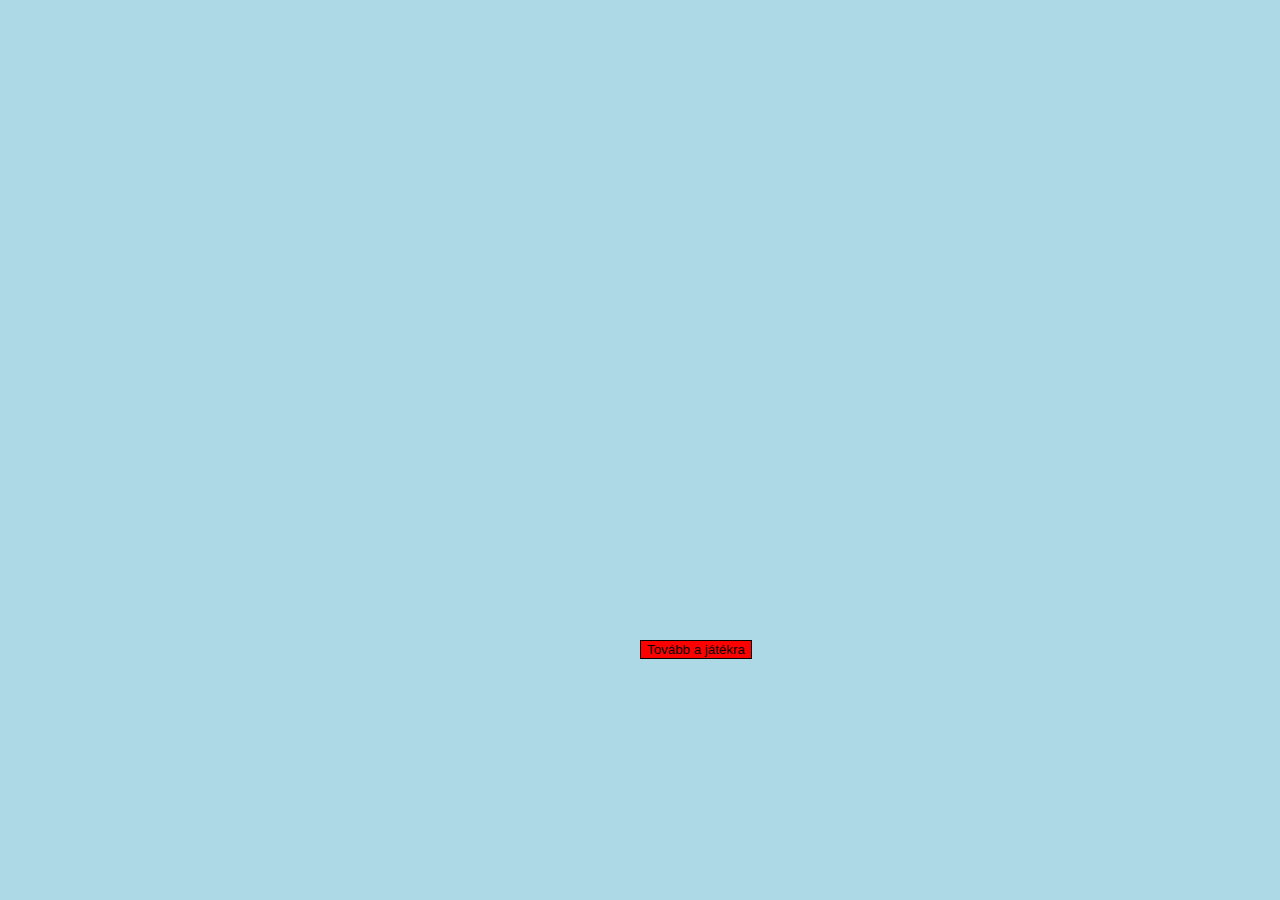
==== fooldal.html @ f28afc77 "jatek Fixes #3" ====
<!DOCTYPE html>
<html lang="en">
<head>
    <meta charset="UTF-8">
    <meta name="viewport" content="width=device-width, initial-scale=1.0">
    <title>Főoldal</title>
    <link rel="stylesheet" href="fooldal.css">
</head>
<body>
    <div>
        <a href="index.html"><button id="button">Tovább a játékra</button></a>
    </div>
</body>
</html>
---- fooldal.css ----
body{
    background-color: lightblue;
}

#button{
    background-color: red;
    color: black;
    border: 1px solid black;
    margin-top: 50%;
    margin-left: 50%;
}
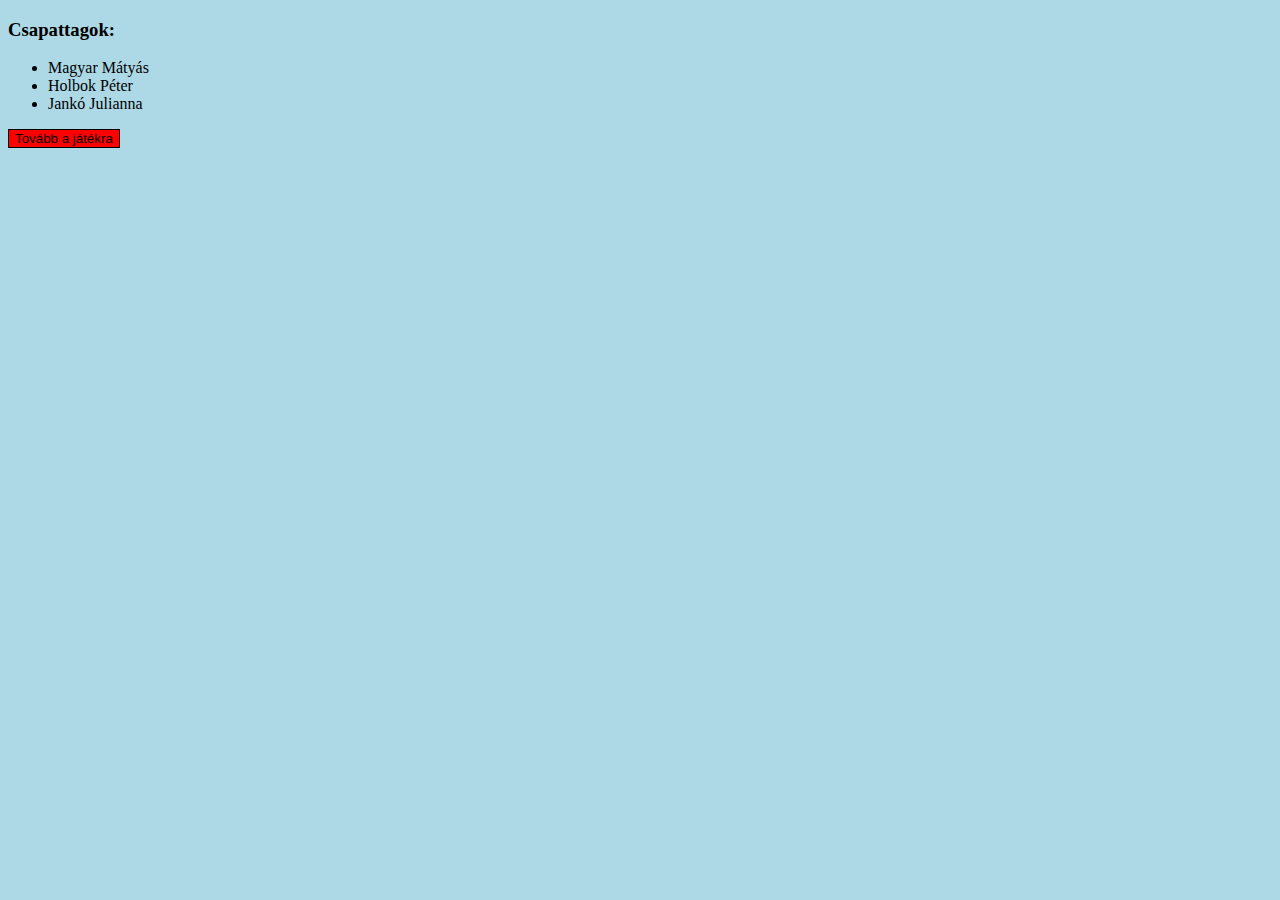
==== commit ac6bc004: "javitas Fixes #5" ====
--- a/fooldal.html
+++ b/fooldal.html
@@ -8,6 +8,14 @@
 </head>
 <body>
     <div>
+        <h3>Csapattagok:</h3>
+        <ul>
+            <li>Magyar Mátyás</li>
+            <li>Holbok Péter</li>
+            <li>Jankó Julianna</li>
+        </ul>
+    </div>
+    <div>
         <a href="index.html"><button id="button">Tovább a játékra</button></a>
     </div>
 </body>
--- a/fooldal.css
+++ b/fooldal.css
@@ -6,6 +6,5 @@
     background-color: red;
     color: black;
     border: 1px solid black;
-    margin-top: 50%;
-    margin-left: 50%;
+    margin: 0 auto;
 }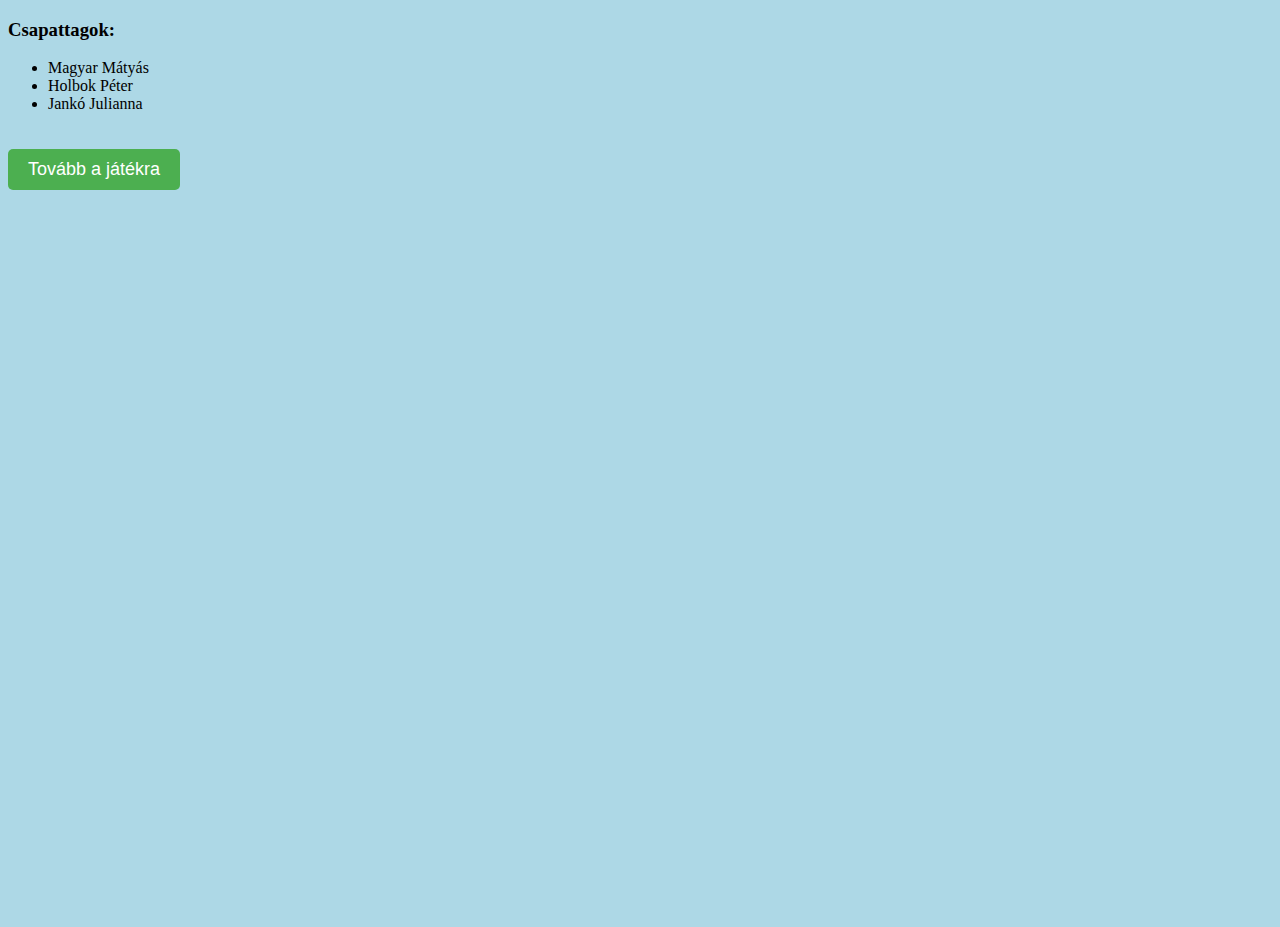
==== commit 76c75f3a: "SzépítésÉsElhelyezés" ====
--- a/fooldal.html
+++ b/fooldal.html
@@ -4,6 +4,7 @@
     <meta charset="UTF-8">
     <meta name="viewport" content="width=device-width, initial-scale=1.0">
     <title>Főoldal</title>
+    <link rel="stylesheet" href="style.css" >
     <link rel="stylesheet" href="fooldal.css">
 </head>
 <body>
@@ -16,7 +17,7 @@
         </ul>
     </div>
     <div>
-        <a href="index.html"><button id="button">Tovább a játékra</button></a>
+        <a href="index.html"><button class="button">Tovább a játékra</button></a>
     </div>
 </body>
 </html>--- a/style.css
+++ b/style.css
@@ -0,0 +1,44 @@
+body {
+  height: 100vh;
+  background-color: lightblue;
+}
+canvas {
+  margin: 0 auto;
+  display: block;
+  background-color: white;
+}
+
+.popup {
+  display: none;
+  background: rgba(255, 255, 255, 0.8);
+  border: 1px solid #000;
+  padding: 20px;
+  box-shadow: 0 0 10px rgba(0, 0, 0, 0.5);
+  border-radius: 10px;
+  text-align: center;
+  font-size: 24px;
+}
+
+.popup.show {
+  display: flex;
+  flex-direction: column;
+  position: absolute;
+  top: 50%;
+  left: 50%;
+  transform: translate(-50%, -50%);
+}
+
+.button {
+  margin-top: 20px;
+  padding: 10px 20px;
+  background-color: #4caf50;
+  color: white;
+  border: none;
+  border-radius: 5px;
+  cursor: pointer;
+  font-size: 18px;
+}
+
+.button:hover {
+  background-color: #45a049;
+}
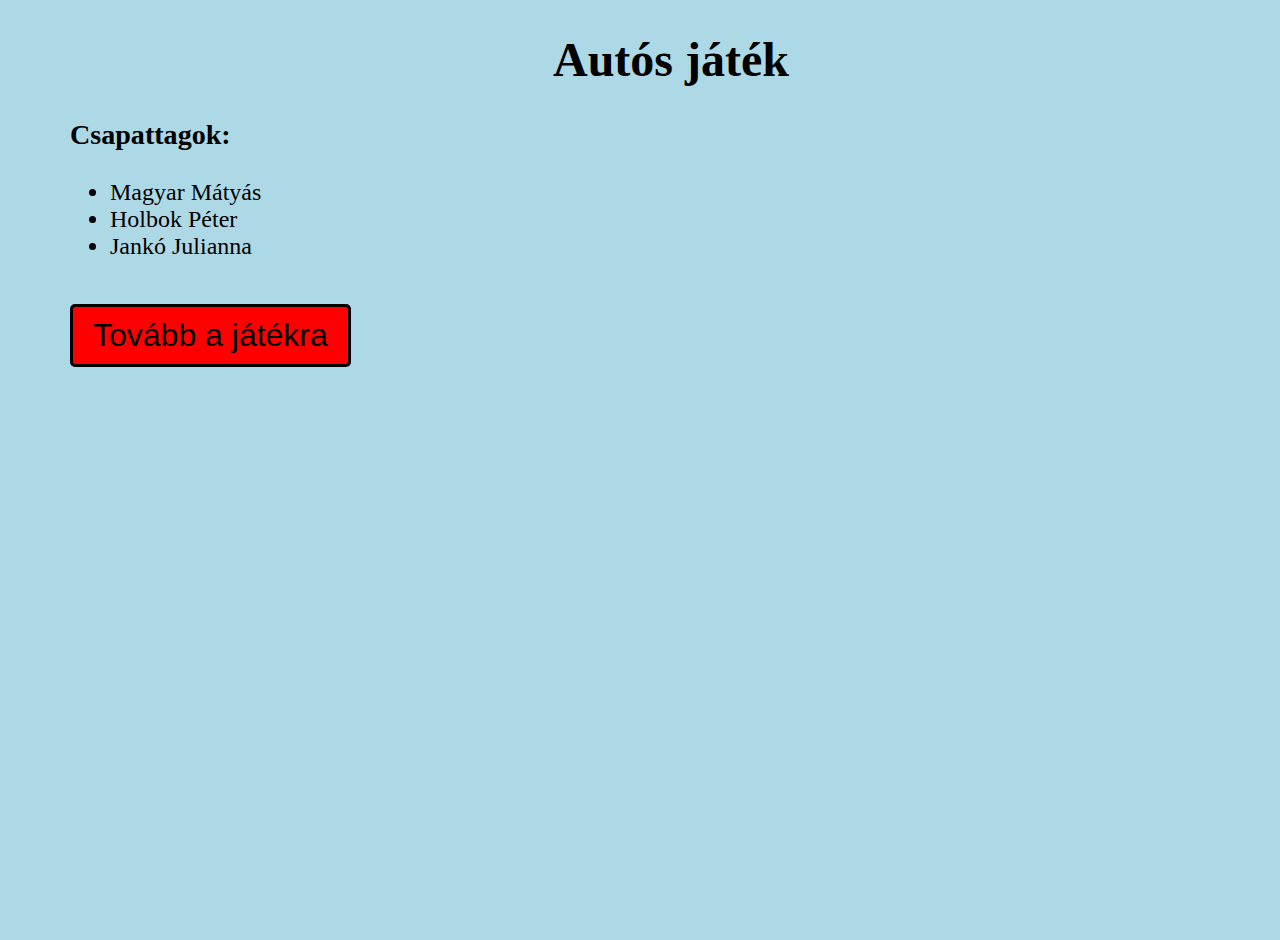
==== commit 29bf0ab8: "veglegesites Fixes #12" ====
--- a/fooldal.html
+++ b/fooldal.html
@@ -8,6 +8,7 @@
     <link rel="stylesheet" href="fooldal.css">
 </head>
 <body>
+    <h1>Autós játék</h1>
     <div>
         <h3>Csapattagok:</h3>
         <ul>
--- a/style.css
+++ b/style.css
@@ -42,3 +42,42 @@
 .button:hover {
   background-color: #45a049;
 }
+
+#life-bar {
+  position: absolute;
+  left: 90%;
+  top: 10px;
+  background-color: #f44336;
+  color: white;
+  padding: 10px;
+  border-radius: 5px;
+  font-size: 24px;
+}
+
+#shot-effect {
+  position: absolute;
+  top: 0;
+  left: 0;
+  width: 100%;
+  height: 100%;
+  background: radial-gradient(
+    circle,
+    transparent 85%,
+    red 90%,
+    transparent 100%
+  );
+  pointer-events: none;
+  z-index: 10;
+  display: none;
+}
+
+#timer {
+  position: absolute;
+  top: 10px;
+  left: 48%;
+  background-color: #4caf50;
+  color: white;
+  padding: 10px;
+  border-radius: 5px;
+  font-size: 24px;
+}
--- a/fooldal.css
+++ b/fooldal.css
@@ -1,10 +1,17 @@
 body{
+    font-size: 1.5rem;
+    margin-left: 70px;
     background-color: lightblue;
 }
 
-#button{
+.button{
+    font-size: 2rem;
     background-color: red;
     color: black;
-    border: 1px solid black;
-    margin: 0 auto;
+    border: 3px solid black;
+}
+
+h1{
+    font-size: 3rem;
+    text-align: center;
 }